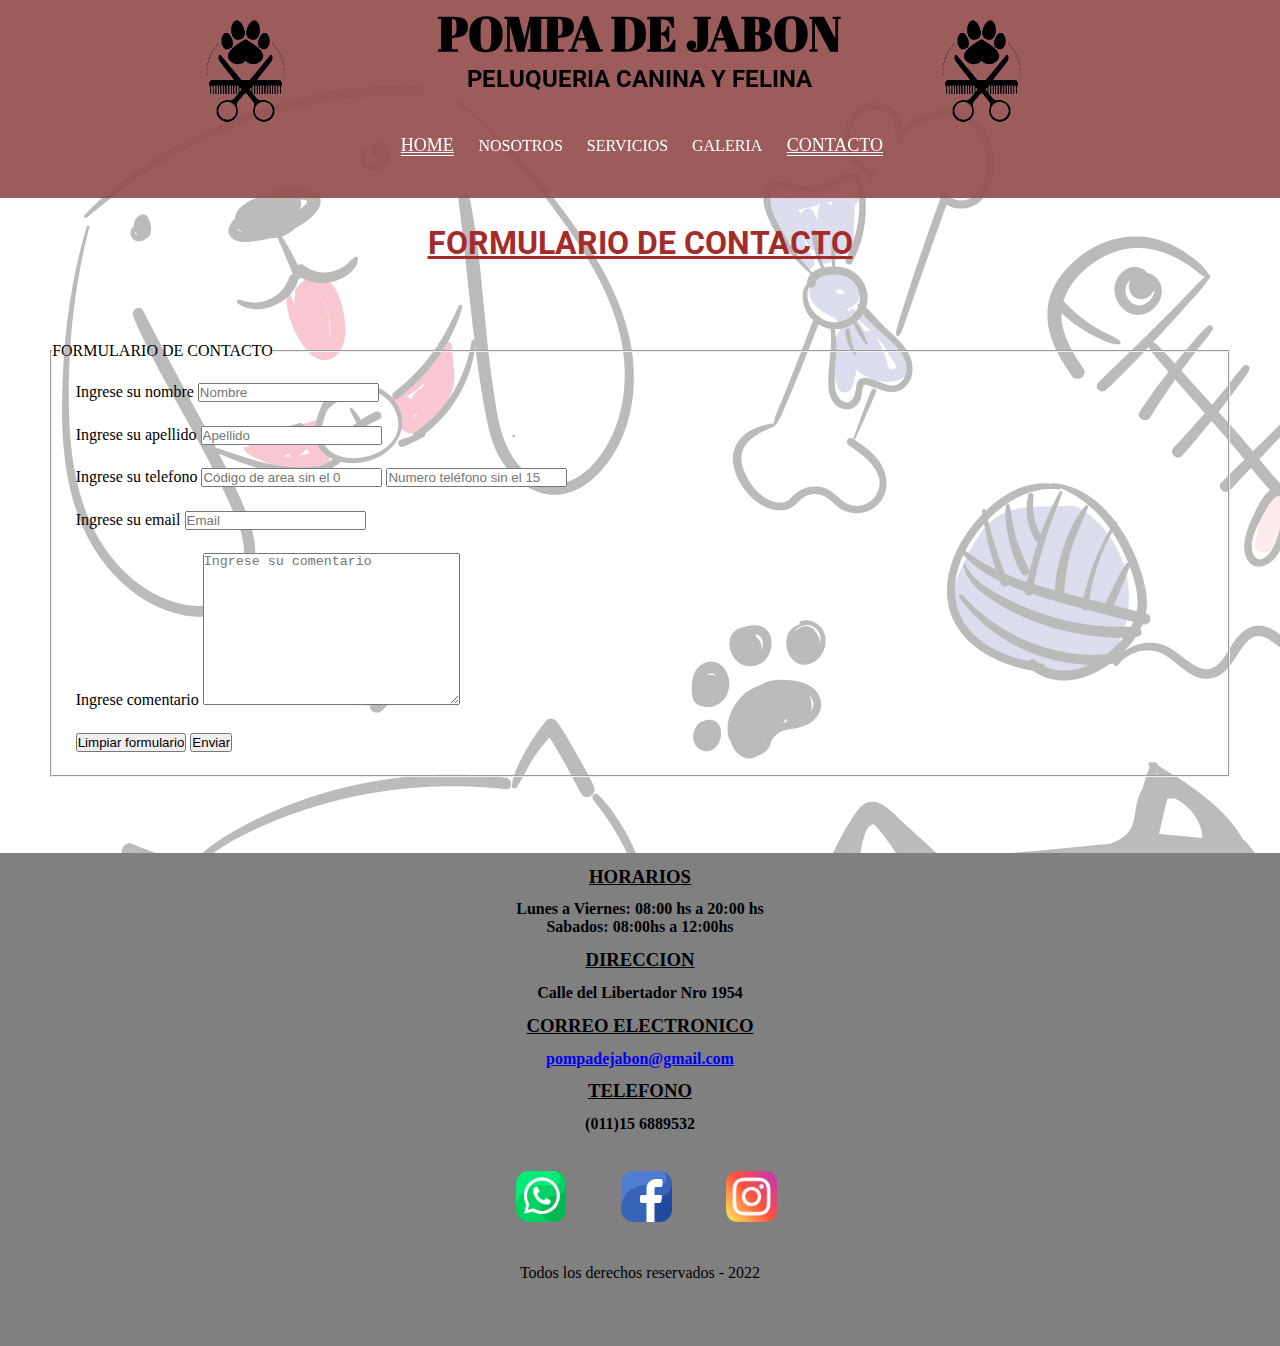
==== pages/contacto.html @ 298f2a9d "proyecto dw" ====
<!DOCTYPE html>
<html lang="en">
<head>
    <meta charset="UTF-8">
    <meta http-equiv="X-UA-Compatible" content="IE=edge">
    <meta name="viewport" content="width=device-width, initial-scale=1.0">
    <title>Contacto</title>
  

    <link rel="preconnect" href="https://fonts.googleapis.com">
    <link rel="preconnect" href="https://fonts.gstatic.com" crossorigin>
    <link href="https://fonts.googleapis.com/css2?family=Roboto&display=swap" rel="stylesheet">

    <link rel="preconnect" href="https://fonts.googleapis.com">
    <link rel="preconnect" href="https://fonts.gstatic.com" crossorigin>
    <link href="https://fonts.googleapis.com/css2?family=Abril+Fatface&display=swap" rel="stylesheet">

    <link rel="stylesheet" href="../css/styles.css">
</head>

<body class="bodyGrid">
    <header class="headerGrid" >

              
        <div > 
            <img class="logo1" src="../imagen/logo-pompadejabon.png"  alt="logo pompa de jabon, peluqueria canina y felina" />   
        </div>
        <div>
      
        <h1>POMPA DE JABON </h1>
        <h2>PELUQUERIA CANINA Y FELINA</h2>
      
        <nav>  
            
            <ul>
                 <li class="active"> <a href="../index.html">HOME</a> </li>
                 <li> <a href="../pages/nosotros.html">NOSOTROS</a> </li>
                 <li> <a href="../pages/servicios.html">SERVICIOS</a></li>
                 <li> <a href="../pages/galeria.html">GALERIA</a></li>
                 <li class="active"> <a href="../pages/contacto.html">CONTACTO</a> </li>
            </ul>
            
        </nav>
        </div>
        <div > 
            <img class="logo2" src="../imagen/logo-pompadejabon.png"  alt="logo pompa de jabon, peluqueria canina y felina" />   
        </div>
  
          
    </header>

    <main> 
        
        <h2 class="tituloDelParrafo">FORMULARIO DE CONTACTO</h2>
        <form action="" method="post">
            <fieldset>
                <legend>FORMULARIO DE CONTACTO</legend>
                <div>
                    <label for="Nombre">Ingrese su nombre</label>
                    <input type="text" id="Nombre"  placeholder="Nombre">
                </div>

                <div>
                    <label for="Apellido">Ingrese su apellido</label>
                    <input type="text" id="Apellido"  placeholder="Apellido">
                </div>

                <div>
                    <label for="Whatsapp">Ingrese su telefono</label>
                    <input type="number" id="CodigoDeArea"  placeholder="Código de area sin el 0">
                    <input type="number" id="Numero"  placeholder="Numero teléfono sin el 15  ">
                   
                </div>
               
                <div>
                    <label for="Correo">Ingrese su email</label>
                    <input type="email" id="Correo"  placeholder="Email">
                </div>

                <div> 
                    <label for="comentario">Ingrese comentario</label>
                    <textarea name="comentario" id="comentario" cols="30" rows="10" placeholder="Ingrese su comentario"></textarea>
                </div>    
       
                <div> 
                    <input type="reset" value="Limpiar formulario">
                    <input type="button" value="Enviar">
                </div>   
            </fieldset>   
        </form>
    
        
    </main> 

    <footer class="footerGrid">
        <div>
            <h3>HORARIOS </h3>
            <h4> Lunes a Viernes: 08:00 hs a 20:00 hs </h4>
            <h4> Sabados: 08:00hs a 12:00hs</h4>
                
            <h3>DIRECCION </h3>
            <h4>Calle del Libertador Nro 1954  </h4>

            <h3>CORREO ELECTRONICO</h3>
            <h4> <a href="https://www.gmail.com/mail/help/intl/es/about.html?iframe" target="_blank">pompadejabon@gmail.com</a> </h4>

            <h3>TELEFONO</h3>
            <h4> (011)15 6889532</h4>
      
        </div>
      
        <div class="enlacesRedes" > 
             <a  href="https://wa.me/5492346652566" text="¡Estoy interesado!" target="_blank"><img  class="btnWhatsapp" src="../imagen/whatsapp.png" alt="Boton de Whatsapp"/></a> 

             <a href="http://www.facebook.com/" target="_blank"><img class="btnFacebook" src="../imagen/facebook.png"  alt="Boton de Facebook" /></a> 

             <a href="https://www.instagram.com/" target="_blank"><img class="btnInstagram" src="../imagen/instagram.png" alt="Boton de Instagram" /></a> 
               
        </div> 
        <p>Todos los derechos reservados - 2022</p>
    </footer>

</body>
</html>
---- css/styles.css ----
*{
    margin: 0px;
    padding: 0px;
    box-sizing: border-box;
}

/* HOME */

/* aplicando grid al body */

.bodyGrid{
    background-image: url(../imagen/imagen-portada-transparente.png);
    width: 100%;
    height: 100%; 
    display: grid;
    grid-template-columns: 1fr;
    grid-template-rows: auto auto auto;
    grid-template-areas: "headerGrid"
                        "mainGrid"
                        "footerGrid";
          
}


.headerGrid{

    display: flex;
    grid-area: headerGrid;
    margin-top: 0%;
    position: sticky;
    top:0%;
    width: 100%;
 
    z-index: 3;    
    background-color: rgba(150, 80, 80, 0.93);
    
    flex-wrap: wrap;

    justify-content: center;  
    justify-items: center;   
    
}



.mainGrid{
    /* display: grid; */
    grid-area: mainGrid;
    
   
}

.footerGrid{
    grid-area: footerGrid;

}


/* tipografia del titulo */
header h1{
    font-family: 'Abril Fatface', cursive;
    font-size: 3rem;
    text-align: center;
    

}

/* tipografia del subtitulo */
header h2{
    font-family: 'Roboto', sans-serif;
    text-align: center;
   
}


/* edicion de menu navegador*/

nav{
    font-size: 1rem;
    text-align: center;
    margin: 1rem;  
    padding: 1rem;
}

nav ul li{
    list-style-type: none;
    display: inline-block;
    margin-top: 2%;
    margin-bottom: 2%;
    text-align: center;

}

nav ul li a{
    text-decoration: none;

    color: white;
    font-size: 1rem;

    margin:2%;
    padding: 10px;
     
}

nav ul li.active a,
nav ul li a:hover{
    text-decoration: underline double ;
    font-size: large;
     
}



/* edicion del logo */
.logo1,
.logo2{
    margin: 1rem;
    padding: 0;
    width: 50%;
    animation: animacion-logo 10s  ease-in-out 0s infinite normal;
   
}

@keyframes animacion-logo{
    0%{
        transform:scale(.5) ;
    }
    25%{
        transform:scale(1) ;
    }
    50%{
        transform:scale(.5) ;
    }
    75%{
        transform:scale(1) ;
    }
    100%{
        transform:scale(.5) ;
    }

} 

/* MAIN */

main{
    
    padding: 2%;
    
} 




/* tipografia del titulo del main */
.tituloDelParrafo{
    font-family: 'Roboto', sans-serif;
    font-size: 2rem;
    margin-bottom: 5rem;

    text-align: center;

    text-decoration-line: underline;
    color: brown;
    
}

/* tipografia de los articulos del main */
article{
    font-family: 'Roboto', sans-serif;
    color:  rgb(68, 32, 7);
    font-style: italic;
    font-size:x-large;
    text-align: justify; 

}


/* edicion de los titulos de los articulos en las paginas */
article h2{
    margin: 2%;
}


article h3{
    font-family: 'Roboto', sans-serif;
    font-size: larger;
    color: brown;
    text-align: center;
    padding: 2rem;
    text-decoration: underline;

}
article h4{
    margin: 2%;
    padding: 2%;

}


/* tipografia realizacion de traslados */
.traslados{

    font-size: x-large;
    color: white;
    text-align: center;

    background-color: black;
    padding: 2%;
    margin: 2%; 
}



/* imagenes dentro del main del index */
.imagenPerroBano{
    float: right;
    border-style: double;
    width: 25rem;
    margin-top: 7rem; 
    margin-right: 2rem; 
    margin-left: 2rem; 
   

}

.imagenGato{
    border-style: double;
    width: 21rem;
    margin:2rem;
    
} 

.imagenPerro{
    border-style: double;
    width: 24rem;
    margin:2rem;
    
}

.imgNuestroEquipo{
    border-style: double;
    
    margin-top: 2rem;
    margin-left: 2rem; 
    margin-bottom: 3rem;
     
   
}



/* PAGINA NOSOTROS */
/* edicion foto de Cristina y de Isabela */

.cristina,
.isabela{
    margin: 2%;
    border-style: double;
    
}

/* PAGINA SERVICIOS */
/* edicion listado de servicios */

.servicios{
    background-color:lightpink;
    font-family: 'Roboto', sans-serif;
    text-align: center;
    text-decoration: underline;
    font-size: large;
    padding-bottom: 1%;
    padding-top: 1%;
}

.navServicios{
    background-color: rgb(58, 54, 54);
}
.navServicios ul li a{
    
    margin: 0%; 
} 




/* edicion ir al inicio de pagina */
.irInicioPagina {
    background-color: rgb(228, 203, 203); 
    display: inline-block;  
    font-size: x-large;
    margin-top: 30px;
 }


/* PAGINA GALERIA */
/* edicion de galeria de imagenes con Grid */

.galleryContainer{
    display: grid;
    grid-template-columns: repeat(4,1fr);
  
    padding: 2%; 
    margin-bottom: 5%;
    grid-gap: 2%;
    
}

.galleryImg{
    width: 100%;
    height: 100%; 
    object-fit: cover;   
    
    
}
.galleryImg:hover{
    width: 125%;
    height: 125%;
    transform: scale(1);
   
}


/* PAGINA CONTACTO */
/* edicion formulario de contacto */
form div {
    margin: 2%;
}

fieldset{
    margin: 2%;
}



/* footer */
footer {
    display: flex;
    flex-direction: column;
    background-color: grey;
    z-index: 2;
    text-align: center;
    margin-top: 2%;
    padding-bottom: 5%;

}

/* edicion de informacion de la empresa */
footer div h3{
    margin: 1%;
    text-decoration: underline;
    text-align: center;

}

.enlacesRedes{
    margin-left: 1%;
    margin-bottom: 1%;
    margin-top: 1%;

}

/* boton de Whatsapp, Facebook e Instagram */
.btnWhatsapp,
.btnFacebook,
.btnInstagram{

    bottom: 1%;
    left: 1%;
    width: 8%;
    padding: 2%;

}

/* -------------------------------------------------------------- */
/* RESPONSIVE  */
/* RESPONSIVE PARA MAX 1024PX */

 @media (max-width:1024px){
   
    .logo1{
      
        margin-left: 20%;

    }
    .logo2{
        display: none;
    }
  


/* responsive para galeria */
    .galleryContainer{
        grid-template-columns: 1fr 1fr 1fr;
        margin-top: 2%;
    }

    

/* responsive para index */

    .traslados{

        width: 50%;
        align-items:center;
        margin-left: 25%;
        
    }

    .imagenPerroBano{
        margin-top: 10%;
        max-width: 50%;
        margin-right: 0%; 
        /* margin-left:0%;  */
        justify-content: center;
        align-items: center;

        margin-left: 25%;
       
        float: none; 

    }
    .imagenGato{
      
        max-width: 60%;
      
        justify-content: center;
        justify-items: center;
        margin-bottom: 0%;
        margin-left: 25%;
        }
        
    .imagenPerro{
        
        max-width: 60%;
        justify-content: center;
        justify-items: center;
        margin-bottom: 0%;
        margin-left: 30%;
        
    }
    
    .imgNuestroEquipo{
        
        margin-left: 25%;
              
    } 
    

 }   

/* RESPONSIVE PARA MAX 768PX */

@media  (max-width:768px){

    .logo1{
        width:50% ;
        margin-left: 20%;

    }
    .logo2{
        display: none;
    }
  

/* responsive para galeria */
    .galleryContainer{
        grid-template-columns: 1fr 1fr;
        margin-top: 2%;
        margin-bottom:25%;
    }

    

/* responsive para index */

    .traslados{

        width: 50%;
        align-items:center;
        margin-left: 25%;
        
    }

    .imagenPerroBano{
        margin-top: 10%;
        max-width: 50%;
          
        margin-left: 25%;
       
        float: none; 

    }
    .imagenGato{
      
        max-width: 60%;
        margin-top: 3%;
        margin-bottom: 0%;
        margin-left: 25%;
    }
        
    .imagenPerro{
        max-width: 60%;
        margin-top: 2%;
    
        margin-bottom: 0%;
        margin-left: 25%;
        
    }
    
    .imgNuestroEquipo{
      
        margin-left: 15%;
        max-width: 70%;
    }
    .btnWhatsapp,
    .btnFacebook,
    .btnInstagram{

    width: 10%;
    }
}


/* RESPONSIVE PARA MAX 480PX  */
@media (max-width:480px){

    .logo1{
        
        margin-left: 20%;

    }
    .logo2{
        display: none;
    }

  

/* responsive para galeria */
    .galleryContainer{
        grid-template-columns: 1fr 1fr;
        margin-bottom:25%;
        
    }
   

/* responsive para index */

  
    .traslados{

        max-width: 60%;
        align-items: center;
        margin-left: 25%;
       
        
        
    }
    .imagenPerroBano{
        margin-top: 10%;
        max-width: 50%;
        margin-top: 3%;
        margin-right: 0%; 
      
        justify-content: center;
        align-items: center;
        
        float: none; 

    }
    .imagenGato{
      
        max-width: 60%;
        margin-top: 2%;
        margin-bottom: 0%;
        margin-left: 5rem;
    }
        
    .imagenPerro{
        
        max-width: 60%;
        justify-content: center;
        justify-items: center;
        margin-top: 2%;
        margin-bottom: 0%;
        margin-left: 5rem;
        
    }
    
    .imgNuestroEquipo{
    
       margin-left: 3rem;
       padding-left: 0%; 
       max-width: 80%;
          
    }
    
    .btnWhatsapp,
    .btnFacebook,
    .btnInstagram{

    width: 12%;
    }
   

}
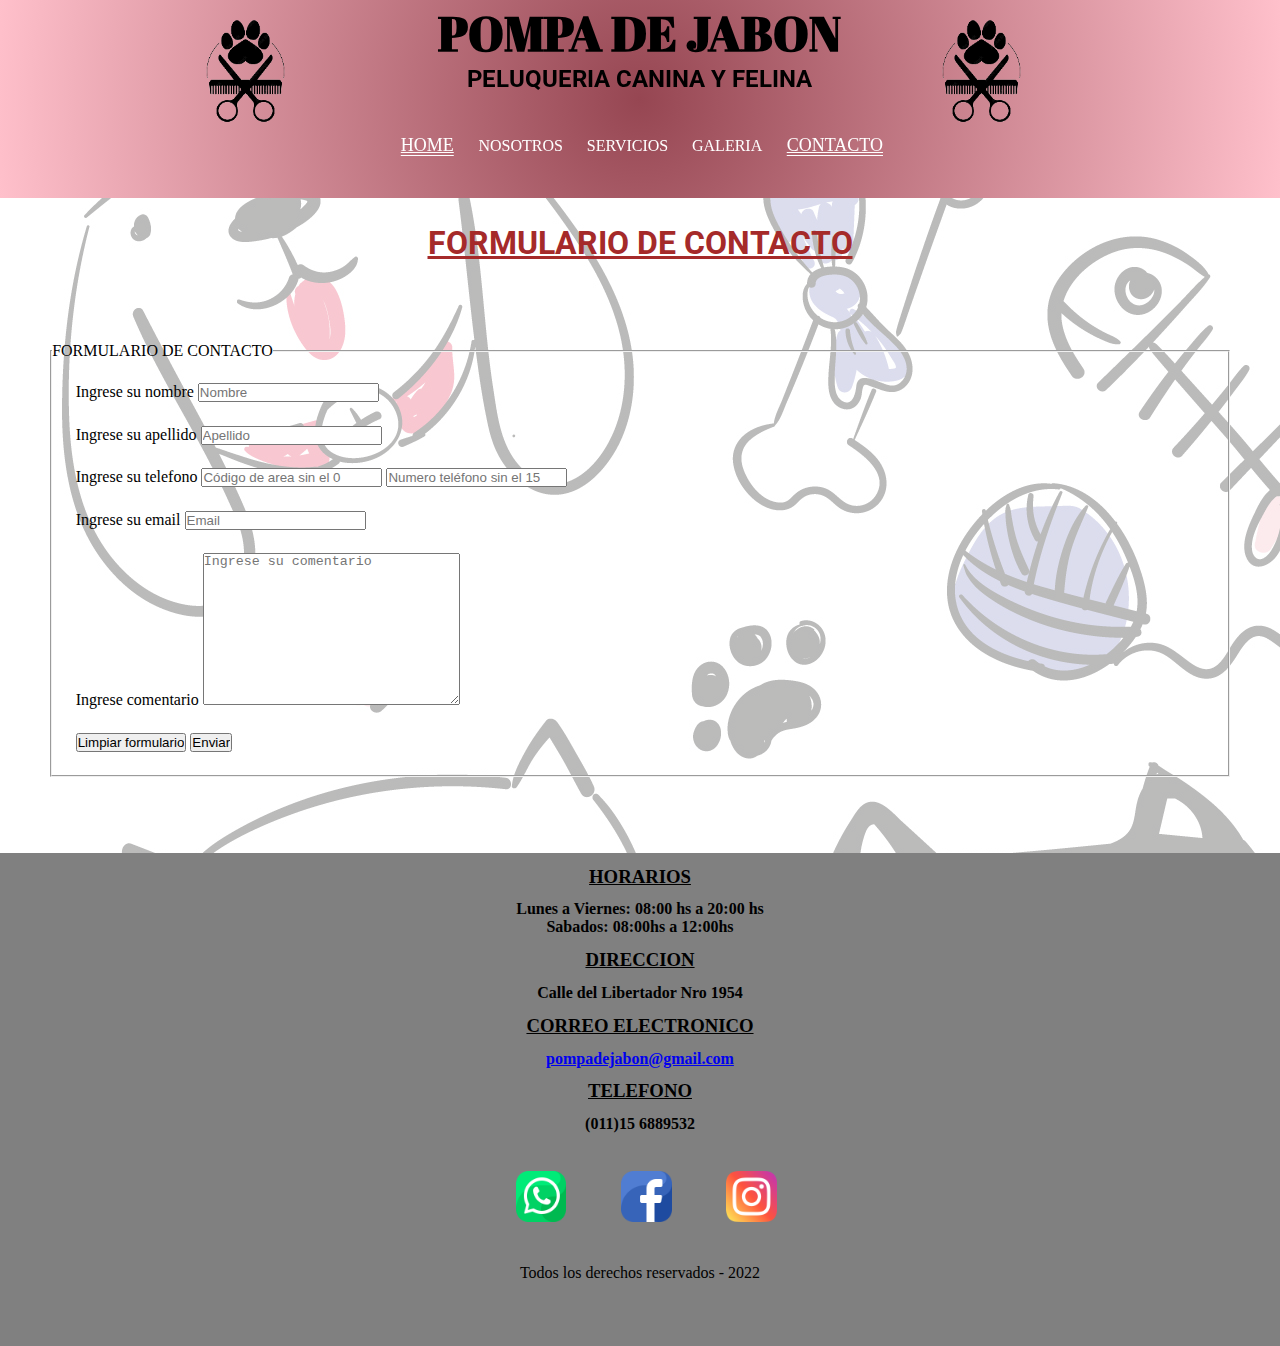
==== commit 4e924f4e: "agrego animaciones" ====
--- a/pages/contacto.html
+++ b/pages/contacto.html
@@ -4,7 +4,7 @@
     <meta charset="UTF-8">
     <meta http-equiv="X-UA-Compatible" content="IE=edge">
     <meta name="viewport" content="width=device-width, initial-scale=1.0">
-    <title>Contacto</title>
+    
   
 
     <link rel="preconnect" href="https://fonts.googleapis.com">
@@ -14,6 +14,10 @@
     <link rel="preconnect" href="https://fonts.googleapis.com">
     <link rel="preconnect" href="https://fonts.gstatic.com" crossorigin>
     <link href="https://fonts.googleapis.com/css2?family=Abril+Fatface&display=swap" rel="stylesheet">
+
+    <link rel="stylesheet" href="https://cdnjs.cloudflare.com/ajax/libs/animate.css/4.1.1/animate.min.css"/>
+
+    <title>Contacto</title>
 
     <link rel="stylesheet" href="../css/styles.css">
 </head>
@@ -27,8 +31,8 @@
         </div>
         <div>
       
-        <h1>POMPA DE JABON </h1>
-        <h2>PELUQUERIA CANINA Y FELINA</h2>
+        <h1 class="animate__animated animate__pulse" >POMPA DE JABON </h1>
+        <h2 class="animate__animated animate__pulse" >PELUQUERIA CANINA Y FELINA</h2>
       
         <nav>  
             
--- a/css/styles.css
+++ b/css/styles.css
@@ -32,7 +32,7 @@
     width: 100%;
  
     z-index: 3;    
-    background-color: rgba(150, 80, 80, 0.93);
+    background-image: radial-gradient(circle,rgb(150, 70, 82),pink);
     
     flex-wrap: wrap;
 
@@ -44,8 +44,7 @@
 
 
 .mainGrid{
-    /* display: grid; */
-    grid-area: mainGrid;
+       grid-area: mainGrid;
     
    
 }
@@ -258,6 +257,11 @@
     border-style: double;
     
 }
+.cristina:hover,
+.isabela:hover{
+    transform: scale(.9,.9);
+   
+}
 
 /* PAGINA SERVICIOS */
 /* edicion listado de servicios */
@@ -315,7 +319,7 @@
 .galleryImg:hover{
     width: 125%;
     height: 125%;
-    transform: scale(1);
+    transform: scale(1); 
    
 }
 
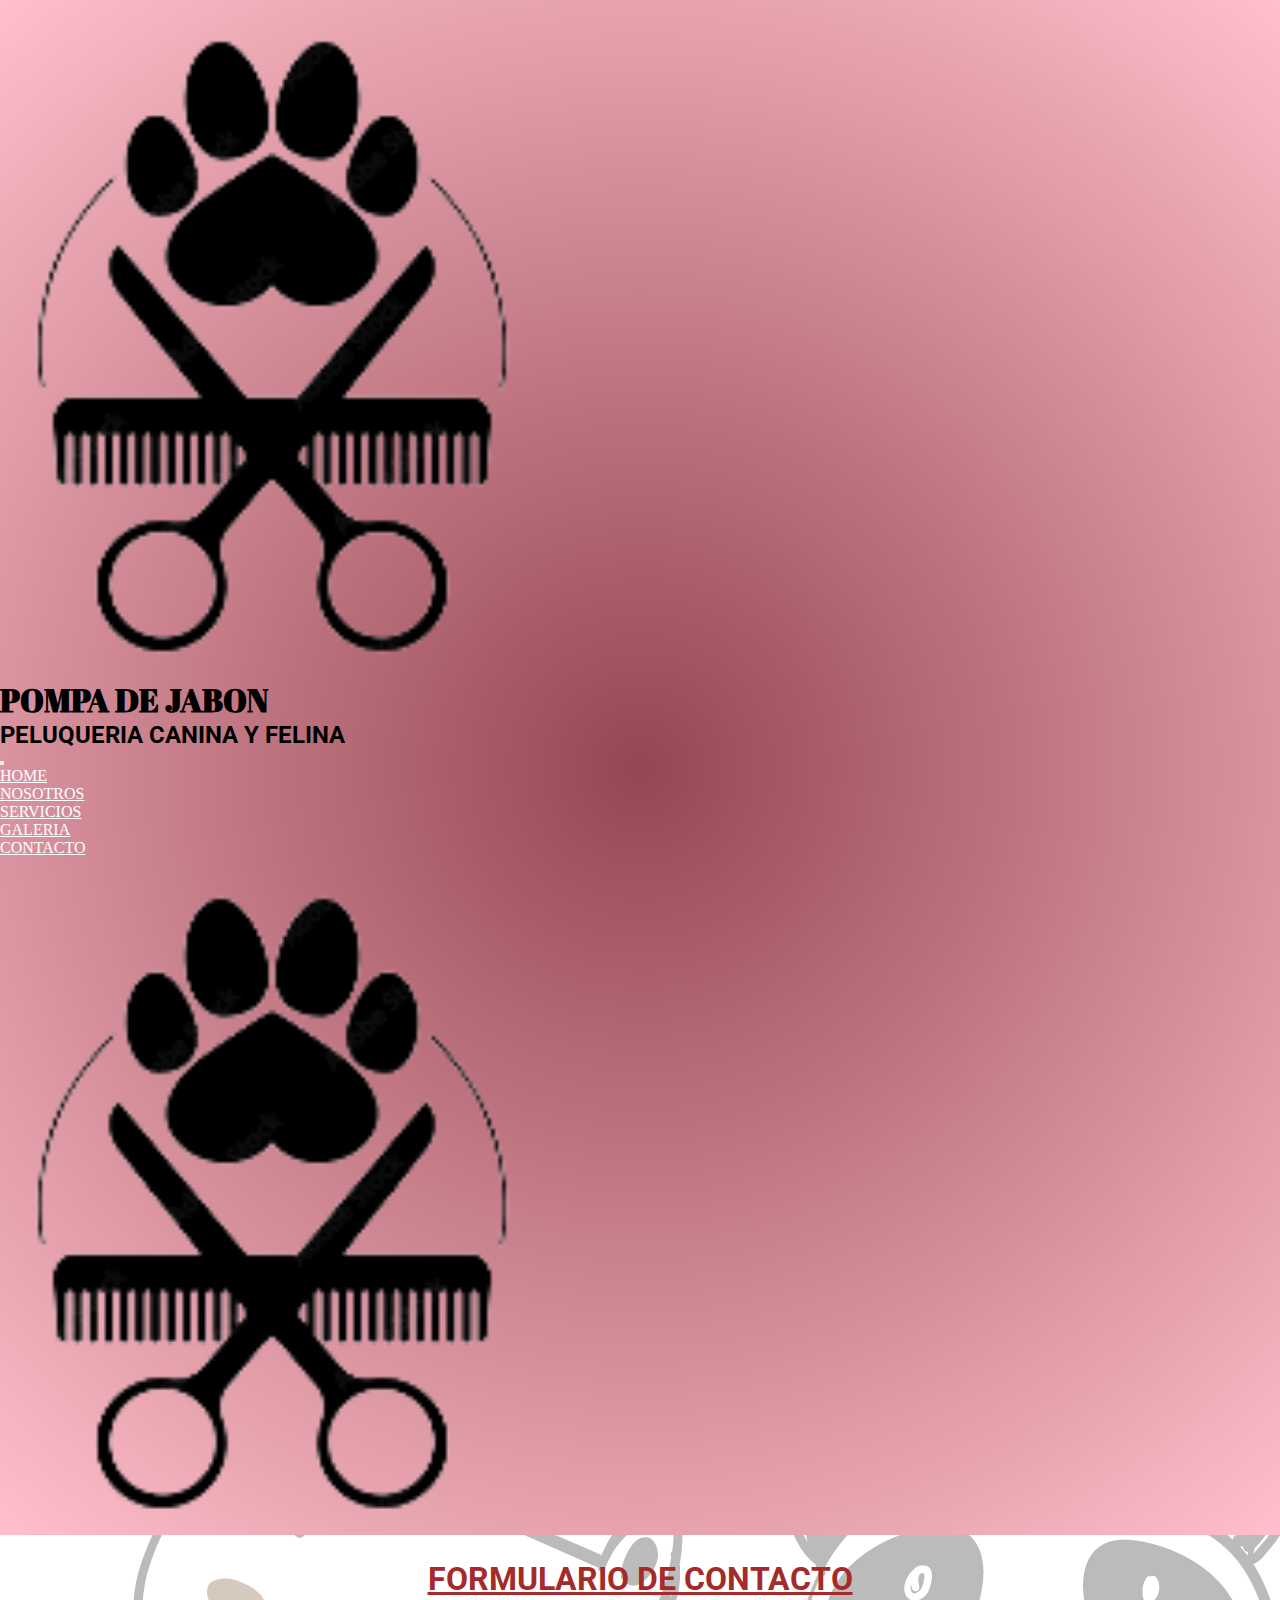
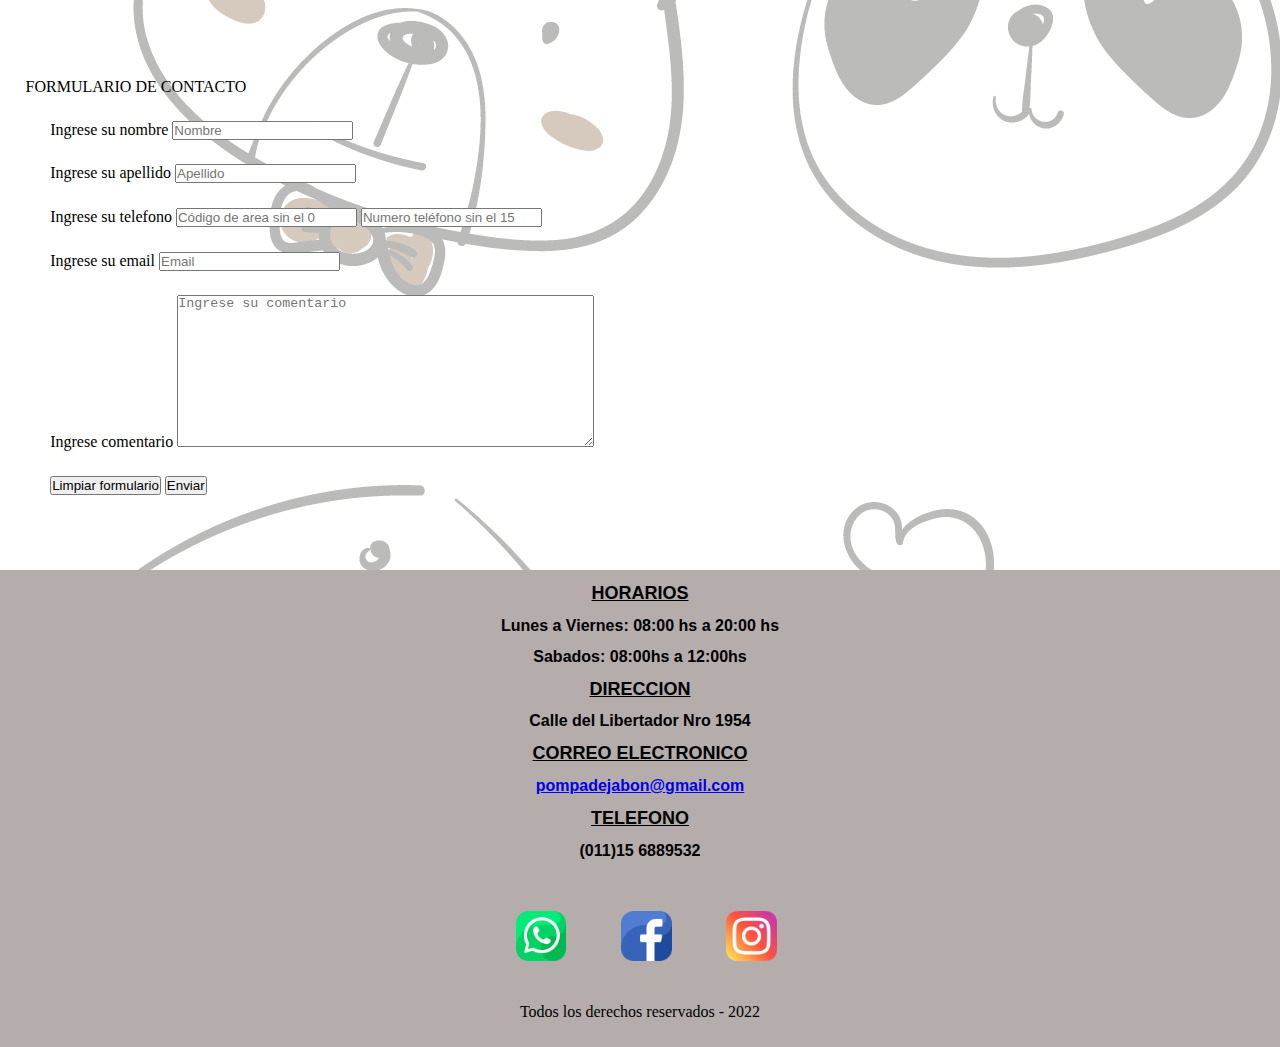
==== commit d4af0361: "agregando bootstrap al navegador" ====
--- a/pages/contacto.html
+++ b/pages/contacto.html
@@ -17,13 +17,16 @@
 
     <link rel="stylesheet" href="https://cdnjs.cloudflare.com/ajax/libs/animate.css/4.1.1/animate.min.css"/>
 
+    <!-- CSS only -->
+    <link href="https://cdn.jsdelivr.net/npm/bootstrap@5.2.0/dist/css/bootstrap.min.css" rel="stylesheet" integrity="sha384-gH2yIJqKdNHPEq0n4Mqa/HGKIhSkIHeL5AyhkYV8i59U5AR6csBvApHHNl/vI1Bx" crossorigin="anonymous">
+
     <title>Contacto</title>
 
     <link rel="stylesheet" href="../css/styles.css">
 </head>
 
 <body class="bodyGrid">
-    <header class="headerGrid" >
+    <header class="headerGrid sticky-top w-100 d-flex flex-wrap justify-content-center align-items-center"  >
 
               
         <div > 
@@ -31,20 +34,37 @@
         </div>
         <div>
       
-        <h1 class="animate__animated animate__pulse" >POMPA DE JABON </h1>
-        <h2 class="animate__animated animate__pulse" >PELUQUERIA CANINA Y FELINA</h2>
+        <h1 class="tipografiaTitulo fs-1 text-center" >POMPA DE JABON </h1>
+        <h2  class="tipografiaSubtitulo fs-5  text-center"  >PELUQUERIA CANINA Y FELINA</h2>
+
+        <nav class="navbar navbar-expand-lg">
+            <div class="container-fluid">
+              <a class="navbar-brand" href="#"></a>
+              <button class="navbar-toggler" type="button" data-bs-toggle="collapse" data-bs-target="#navbarNav" aria-controls="navbarNav" aria-expanded="false" aria-label="Toggle navigation">
+                <span class="navbar-toggler-icon"></span>
+              </button>
+              <div class="collapse navbar-collapse" id="navbarNav"> 
+                <ul class="navbar-nav">
+                  <li class="nav-item">
+                    <a class="nav-link active" aria-current="page" href="../index.html">HOME</a>
+                  </li>
+                  <li class="nav-item">
+                    <a class="nav-link active" aria-current="page" href="./nosotros.html">NOSOTROS</a>
+                  </li> <li class="nav-item">
+                    <a class="nav-link active" aria-current="page" href="./servicios.html">SERVICIOS</a>
+                  </li> <li class="nav-item">
+                    <a class="nav-link active" aria-current="page" href="./galeria.html">GALERIA</a>
+                  </li> <li class="nav-item  active">
+                    <a class="nav-link active" aria-current="page" href="./contacto.html">CONTACTO</a>
+                  </li>
+                 
+                 
+                </ul>
+              </div>
+            </div>
+          </nav>
       
-        <nav>  
-            
-            <ul>
-                 <li class="active"> <a href="../index.html">HOME</a> </li>
-                 <li> <a href="../pages/nosotros.html">NOSOTROS</a> </li>
-                 <li> <a href="../pages/servicios.html">SERVICIOS</a></li>
-                 <li> <a href="../pages/galeria.html">GALERIA</a></li>
-                 <li class="active"> <a href="../pages/contacto.html">CONTACTO</a> </li>
-            </ul>
-            
-        </nav>
+        
         </div>
         <div > 
             <img class="logo2" src="../imagen/logo-pompadejabon.png"  alt="logo pompa de jabon, peluqueria canina y felina" />   
@@ -57,7 +77,7 @@
         
         <h2 class="tituloDelParrafo">FORMULARIO DE CONTACTO</h2>
         <form action="" method="post">
-            <fieldset>
+        
                 <legend>FORMULARIO DE CONTACTO</legend>
                 <div>
                     <label for="Nombre">Ingrese su nombre</label>
@@ -83,14 +103,14 @@
 
                 <div> 
                     <label for="comentario">Ingrese comentario</label>
-                    <textarea name="comentario" id="comentario" cols="30" rows="10" placeholder="Ingrese su comentario"></textarea>
+                    <textarea name="comentario" id="comentario" cols="50" rows="10" placeholder="Ingrese su comentario"></textarea>
                 </div>    
        
                 <div> 
                     <input type="reset" value="Limpiar formulario">
                     <input type="button" value="Enviar">
                 </div>   
-            </fieldset>   
+            
         </form>
     
         
@@ -123,6 +143,8 @@
         </div> 
         <p>Todos los derechos reservados - 2022</p>
     </footer>
+    <!-- JavaScript Bundle with Popper -->
+    <script src="https://cdn.jsdelivr.net/npm/bootstrap@5.2.0/dist/js/bootstrap.bundle.min.js" integrity="sha384-A3rJD856KowSb7dwlZdYEkO39Gagi7vIsF0jrRAoQmDKKtQBHUuLZ9AsSv4jD4Xa" crossorigin="anonymous"></script>   
 
 </body>
 </html>--- a/css/styles.css
+++ b/css/styles.css
@@ -1,7 +1,7 @@
 *{
     margin: 0px;
     padding: 0px;
-    box-sizing: border-box;
+    box-sizing: border-box; 
 }
 
 /* HOME */
@@ -22,26 +22,12 @@
 }
 
 
-.headerGrid{
-
-    display: flex;
-    grid-area: headerGrid;
-    margin-top: 0%;
-    position: sticky;
-    top:0%;
-    width: 100%;
- 
+.headerGrid{    
+    grid-area: headerGrid; 
     z-index: 3;    
     background-image: radial-gradient(circle,rgb(150, 70, 82),pink);
-    
-    flex-wrap: wrap;
-
-    justify-content: center;  
-    justify-items: center;   
-    
-}
-
-
+     
+}
 
 .mainGrid{
        grid-area: mainGrid;
@@ -54,60 +40,34 @@
 
 }
 
-
 /* tipografia del titulo */
-header h1{
+.tipografiaTitulo{
     font-family: 'Abril Fatface', cursive;
-    font-size: 3rem;
-    text-align: center;
-    
-
-}
+    color: black; 
+   }
 
 /* tipografia del subtitulo */
-header h2{
+.tipografiaSubtitulo{
     font-family: 'Roboto', sans-serif;
-    text-align: center;
-   
-}
-
-
-/* edicion de menu navegador*/
-
-nav{
-    font-size: 1rem;
-    text-align: center;
-    margin: 1rem;  
-    padding: 1rem;
-}
-
-nav ul li{
-    list-style-type: none;
-    display: inline-block;
-    margin-top: 2%;
-    margin-bottom: 2%;
-    text-align: center;
-
-}
-
-nav ul li a{
-    text-decoration: none;
-
-    color: white;
-    font-size: 1rem;
-
-    margin:2%;
-    padding: 10px;
+    color: black;
+   
+}
+
+
+/* EDICION DEL MENU DE NAVEGACION */
+.navbar-nav .nav-link.active {
+    color:white;
      
-}
-
-nav ul li.active a,
-nav ul li a:hover{
-    text-decoration: underline double ;
+} 
+
+.navbar-nav .nav-link:hover{
     font-size: large;
-     
-}
-
+    
+}
+
+.nav-item.active{
+    text-decoration: underline;
+} 
 
 
 /* edicion del logo */
@@ -115,7 +75,8 @@
 .logo2{
     margin: 1rem;
     padding: 0;
-    width: 50%;
+    width: 40%;
+  
     animation: animacion-logo 10s  ease-in-out 0s infinite normal;
    
 }
@@ -142,22 +103,16 @@
 /* MAIN */
 
 main{
-    
-    padding: 2%;
+        padding: 2%;
     
 } 
-
-
-
 
 /* tipografia del titulo del main */
 .tituloDelParrafo{
     font-family: 'Roboto', sans-serif;
     font-size: 2rem;
     margin-bottom: 5rem;
-
-    text-align: center;
-
+    text-align: center;
     text-decoration-line: underline;
     color: brown;
     
@@ -192,6 +147,7 @@
 article h4{
     margin: 2%;
     padding: 2%;
+    text-decoration: underline;
 
 }
 
@@ -218,8 +174,6 @@
     margin-top: 7rem; 
     margin-right: 2rem; 
     margin-left: 2rem; 
-   
-
 }
 
 .imagenGato{
@@ -238,11 +192,9 @@
 
 .imgNuestroEquipo{
     border-style: double;
-    
     margin-top: 2rem;
     margin-left: 2rem; 
     margin-bottom: 3rem;
-     
    
 }
 
@@ -270,19 +222,32 @@
     background-color:lightpink;
     font-family: 'Roboto', sans-serif;
     text-align: center;
-    text-decoration: underline;
+    text-decoration: underline; 
     font-size: large;
     padding-bottom: 1%;
     padding-top: 1%;
+    
 }
 
 .navServicios{
-    background-color: rgb(58, 54, 54);
-}
-.navServicios ul li a{
-    
-    margin: 0%; 
+    background-color: rgb(59, 55, 55);
+   
+}
+
+.navServicios  a{
+    display: inline-block;  
+    text-decoration: none;
+
+    color:white ;
+    
+    padding: 2px;
+    margin: .5rem;  
 } 
+
+.navServicios  a:hover{
+    text-decoration: underline;
+   
+}
 
 
 
@@ -290,9 +255,10 @@
 /* edicion ir al inicio de pagina */
 .irInicioPagina {
     background-color: rgb(228, 203, 203); 
-    display: inline-block;  
+    display: inline-block;   
     font-size: x-large;
-    margin-top: 30px;
+    margin-top: 5 rem;
+   
  }
 
 
@@ -340,11 +306,11 @@
 footer {
     display: flex;
     flex-direction: column;
-    background-color: grey;
+    background-color: rgb(181, 172, 172);
     z-index: 2;
     text-align: center;
     margin-top: 2%;
-    padding-bottom: 5%;
+    padding-bottom: 2%;
 
 }
 
@@ -353,6 +319,16 @@
     margin: 1%;
     text-decoration: underline;
     text-align: center;
+    font-family:'Trebuchet MS', 'Lucida Sans Unicode', 'Lucida Grande', 'Lucida Sans', Arial, sans-serif;
+    font-size: large;
+
+}
+
+footer div h4{
+    margin: 1%;
+    text-align: center;
+    font-family:'Trebuchet MS', 'Lucida Sans Unicode', 'Lucida Grande', 'Lucida Sans', Arial, sans-serif;
+    font-size: medium;
 
 }
 
@@ -414,12 +390,9 @@
         margin-top: 10%;
         max-width: 50%;
         margin-right: 0%; 
-        /* margin-left:0%;  */
         justify-content: center;
         align-items: center;
-
-        margin-left: 25%;
-       
+        margin-left: 25%;
         float: none; 
 
     }
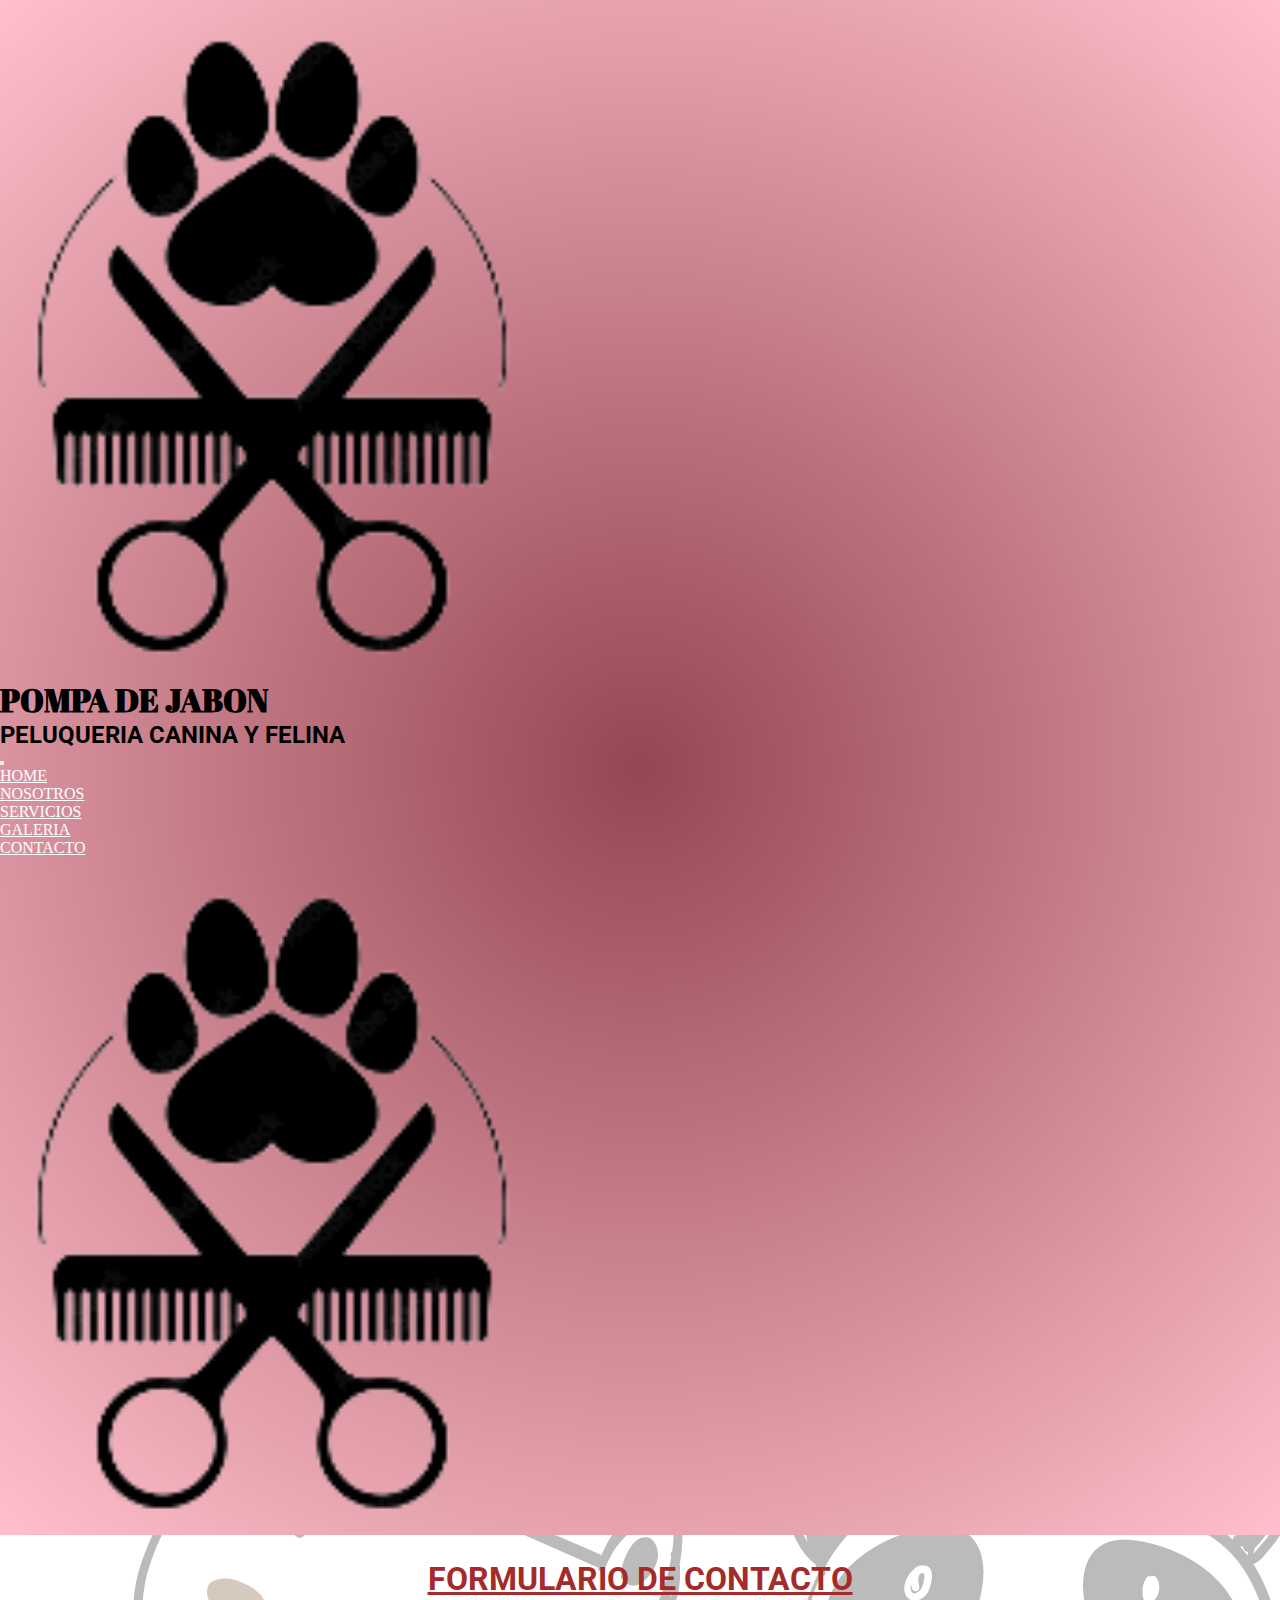
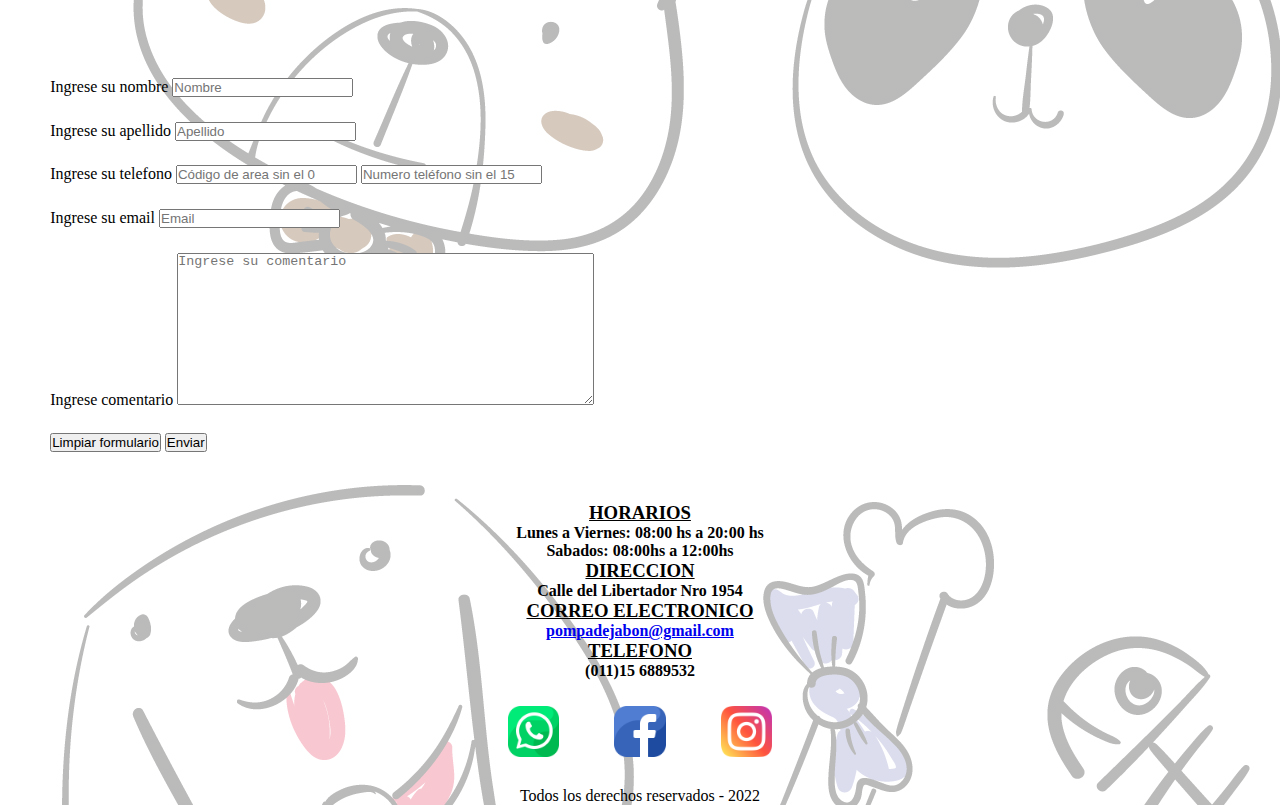
==== commit c6ddbc1c: "bootstrap" ====
--- a/pages/contacto.html
+++ b/pages/contacto.html
@@ -78,27 +78,26 @@
         <h2 class="tituloDelParrafo">FORMULARIO DE CONTACTO</h2>
         <form action="" method="post">
         
-                <legend>FORMULARIO DE CONTACTO</legend>
                 <div>
                     <label for="Nombre">Ingrese su nombre</label>
-                    <input type="text" id="Nombre"  placeholder="Nombre">
+                    <input class=" w-50" type="text" id="Nombre"  placeholder="Nombre">
                 </div>
 
                 <div>
                     <label for="Apellido">Ingrese su apellido</label>
-                    <input type="text" id="Apellido"  placeholder="Apellido">
+                    <input class=" w-50" type="text" id="Apellido"  placeholder="Apellido">
                 </div>
 
                 <div>
                     <label for="Whatsapp">Ingrese su telefono</label>
                     <input type="number" id="CodigoDeArea"  placeholder="Código de area sin el 0">
-                    <input type="number" id="Numero"  placeholder="Numero teléfono sin el 15  ">
+                    <input  class=" w-50"type="number" id="Numero"  placeholder="Numero teléfono sin el 15">
                    
                 </div>
                
                 <div>
                     <label for="Correo">Ingrese su email</label>
-                    <input type="email" id="Correo"  placeholder="Email">
+                    <input class=" w-50" type="email" id="Correo"  placeholder="Email">
                 </div>
 
                 <div> 
@@ -116,33 +115,33 @@
         
     </main> 
 
-    <footer class="footerGrid">
-        <div>
-            <h3>HORARIOS </h3>
-            <h4> Lunes a Viernes: 08:00 hs a 20:00 hs </h4>
-            <h4> Sabados: 08:00hs a 12:00hs</h4>
-                
-            <h3>DIRECCION </h3>
-            <h4>Calle del Libertador Nro 1954  </h4>
+    <footer class="footerGrid bg-secondary h-100">
+      <div>
+          <h3 class="fs-5 pt-3 pb-.5 " ><u>HORARIOS</u> </h3>
+          <h4 class="fs-6"> Lunes a Viernes: 08:00 hs a 20:00 hs </h4>
+          <h4 class="fs-6"> Sabados: 08:00hs a 12:00hs</h4>
+              
+          <h3 class="fs-5 pt-3 pb-.5 "><u>DIRECCION </u></h3>
+          <h4 class="fs-6">Calle del Libertador Nro 1954</h4>
 
-            <h3>CORREO ELECTRONICO</h3>
-            <h4> <a href="https://www.gmail.com/mail/help/intl/es/about.html?iframe" target="_blank">pompadejabon@gmail.com</a> </h4>
+          <h3 class="fs-5 pt-3 pb-.5 "><u>CORREO ELECTRONICO</u></h3>
+          <h4 class="fs-5" ><a href="https://www.gmail.com/mail/help/intl/es/about.html?iframe" target="_blank">pompadejabon@gmail.com</a> </h4>
 
-            <h3>TELEFONO</h3>
-            <h4> (011)15 6889532</h4>
-      
-        </div>
-      
-        <div class="enlacesRedes" > 
-             <a  href="https://wa.me/5492346652566" text="¡Estoy interesado!" target="_blank"><img  class="btnWhatsapp" src="../imagen/whatsapp.png" alt="Boton de Whatsapp"/></a> 
+          <h3 class="fs-5 pt-3 pb-.5 "><u>TELEFONO</u></h3>
+          <h4 class="fs-6"> (011)15 6889532</h4>
+    
+      </div>
+    
+      <div class="enlacesRedes" > 
+           <a href="https://wa.me/5492346652566" text="¡Estoy interesado!" target="_blank"><img  class="btnWhatsapp" src="../imagen/whatsapp.png" alt="Boton de Whatsapp"/></a> 
 
-             <a href="http://www.facebook.com/" target="_blank"><img class="btnFacebook" src="../imagen/facebook.png"  alt="Boton de Facebook" /></a> 
+           <a href="http://www.facebook.com/" target="_blank"><img class="btnFacebook" src="../imagen/facebook.png"  alt="Boton de Facebook" /></a> 
 
-             <a href="https://www.instagram.com/" target="_blank"><img class="btnInstagram" src="../imagen/instagram.png" alt="Boton de Instagram" /></a> 
-               
-        </div> 
-        <p>Todos los derechos reservados - 2022</p>
-    </footer>
+           <a href="https://www.instagram.com/" target="_blank"><img class="btnInstagram" src="../imagen/instagram.png" alt="Boton de Instagram" /></a> 
+             
+      </div> 
+      <p>Todos los derechos reservados - 2022</p>
+  </footer>
     <!-- JavaScript Bundle with Popper -->
     <script src="https://cdn.jsdelivr.net/npm/bootstrap@5.2.0/dist/js/bootstrap.bundle.min.js" integrity="sha384-A3rJD856KowSb7dwlZdYEkO39Gagi7vIsF0jrRAoQmDKKtQBHUuLZ9AsSv4jD4Xa" crossorigin="anonymous"></script>   
 
--- a/css/styles.css
+++ b/css/styles.css
@@ -12,7 +12,7 @@
     background-image: url(../imagen/imagen-portada-transparente.png);
     width: 100%;
     height: 100%; 
-    display: grid;
+    display: grid; 
     grid-template-columns: 1fr;
     grid-template-rows: auto auto auto;
     grid-template-areas: "headerGrid"
@@ -30,7 +30,7 @@
 }
 
 .mainGrid{
-       grid-area: mainGrid;
+    grid-area: mainGrid;
     
    
 }
@@ -58,7 +58,7 @@
 .navbar-nav .nav-link.active {
     color:white;
      
-} 
+}  
 
 .navbar-nav .nav-link:hover{
     font-size: large;
@@ -76,7 +76,7 @@
     margin: 1rem;
     padding: 0;
     width: 40%;
-  
+     
     animation: animacion-logo 10s  ease-in-out 0s infinite normal;
    
 }
@@ -114,7 +114,7 @@
     margin-bottom: 5rem;
     text-align: center;
     text-decoration-line: underline;
-    color: brown;
+    color: brown; 
     
 }
 
@@ -145,8 +145,8 @@
 
 }
 article h4{
-    margin: 2%;
-    padding: 2%;
+    margin: 1%;
+    padding: 1%;
     text-decoration: underline;
 
 }
@@ -304,52 +304,25 @@
 
 /* footer */
 footer {
-    display: flex;
-    flex-direction: column;
-    background-color: rgb(181, 172, 172);
     z-index: 2;
-    text-align: center;
-    margin-top: 2%;
-    padding-bottom: 2%;
-
-}
-
-/* edicion de informacion de la empresa */
-footer div h3{
-    margin: 1%;
-    text-decoration: underline;
-    text-align: center;
-    font-family:'Trebuchet MS', 'Lucida Sans Unicode', 'Lucida Grande', 'Lucida Sans', Arial, sans-serif;
-    font-size: large;
-
-}
-
-footer div h4{
-    margin: 1%;
-    text-align: center;
-    font-family:'Trebuchet MS', 'Lucida Sans Unicode', 'Lucida Grande', 'Lucida Sans', Arial, sans-serif;
-    font-size: medium;
-
-}
-
-.enlacesRedes{
-    margin-left: 1%;
-    margin-bottom: 1%;
-    margin-top: 1%;
-
-}
-
-/* boton de Whatsapp, Facebook e Instagram */
+    text-align: center; 
+}
+
+
+
+
+
+/* EDICION boton de Whatsapp, Facebook e Instagram */
 .btnWhatsapp,
 .btnFacebook,
 .btnInstagram{
 
     bottom: 1%;
-    left: 1%;
+    left: 1%; 
     width: 8%;
-    padding: 2%;
-
-}
+    padding: 2%;  
+
+} 
 
 /* -------------------------------------------------------------- */
 /* RESPONSIVE  */
@@ -358,8 +331,8 @@
  @media (max-width:1024px){
    
     .logo1{
-      
-        margin-left: 20%;
+        animation: none;
+        margin-left: 20%; 
 
     }
     .logo2{
@@ -430,8 +403,7 @@
 @media  (max-width:768px){
 
     .logo1{
-        width:50% ;
-        margin-left: 20%;
+        animation: none;
 
     }
     .logo2{
@@ -502,7 +474,7 @@
 @media (max-width:480px){
 
     .logo1{
-        
+        animation: none;
         margin-left: 20%;
 
     }
